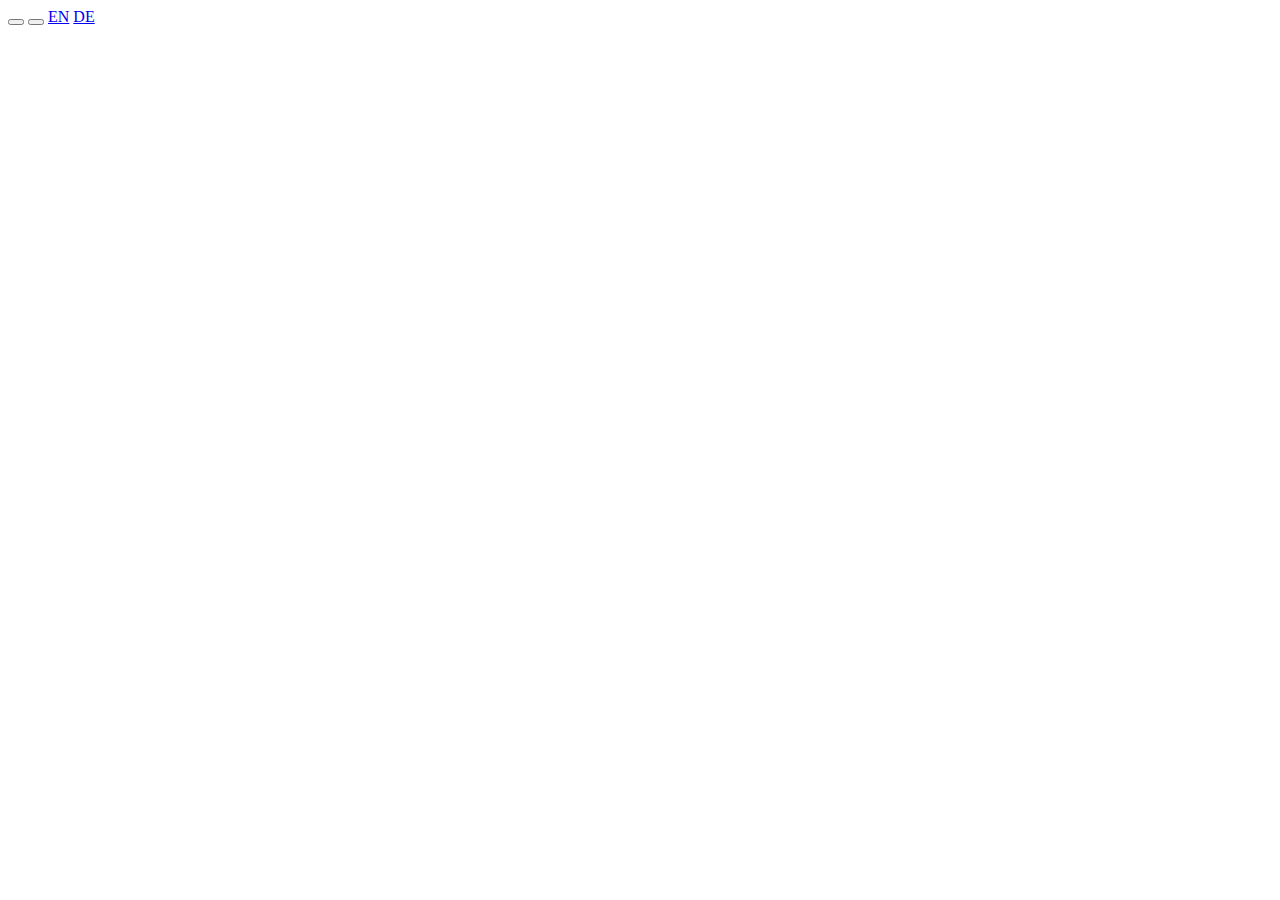
==== header.html @ 03c5737a "first commit" ====
<!DOCTYPE html>
<html>
  <head>
    <title>WoW Things</title>
    <meta name="viewport" content="width=device-width, initial-scale=1" />
    <meta charset="utf-8" />
    <!-- stylesheet, scripts and fonts preload-->
    <link rel="preload" href="js/casual-markdown.js" as="script" />
    <link rel="preload" href="style.css" as="style" />
    <link rel="preload" href="fonts/molengo-v16-latin-regular.woff2" as="font" />
    <!-- stylesheet -->
    <link rel="stylesheet" href="style.css" />

    <!-- FontAwesome -->
    <script defer src="js/brands.js"></script>
    <script defer src="js/solid.js"></script>
    <script defer src="js/fontawesome.js"></script>

    <!-- src: https://github.com/casualwriter/casual-markdown -->
    <script src="js/casual-markdown.js"></script>

    <!-- links open in new tab -->
    <base target="_blank" />
    <script type="text/javascript">
      if (window.matchMedia('(prefers-color-scheme: dark)').matches) {
        document.documentElement.classList.add('dark');
      } else {
        document.documentElement.classList.add('light');
      }

      function toggledarklight() {
        if (document.documentElement.classList.contains('dark')) {
          document.documentElement.classList.remove('dark');
          document.documentElement.classList.add('light');
        } else {
          document.documentElement.classList.remove('light');
          document.documentElement.classList.add('dark');
        }
      }

      function togglelogos() {
        if (document.documentElement.classList.contains('nologo')) {
          document.documentElement.classList.remove('nologo');
          var elements = document.getElementsByClassName("worklist");
          for(var i = elements.length - 1; i >= 0; --i) {
            elements[i].classList.remove('nologo');
          }
        } else {
          document.documentElement.classList.add('nologo');
          var elements = document.getElementsByClassName("worklist");
          for(var i = elements.length - 1; i >= 0; --i) {
            elements[i].classList.add('nologo');
          }
        }
      }
    </script>
  </head>
  <body onload="document.body.innerHTML=md.html(document.body.innerHTML); document.body.style.display='block';">
<div class="topbar"><button class="logoswitch" onclick="togglelogos()"><i class="fa-solid fa-images"></i></button> <button onclick="toggledarklight()"><i class="fa-solid fa-moon"></i></button> <a target="_self" href="cv.en.html">EN</a> <a target="_self" href="cv.de.html">DE</a></div>
<!--======= COPY ABOVE CODE AS HEADER, THEN FOLLOW WITH RESUME CONTENT IN MARKDOWN FORMAT =========-->
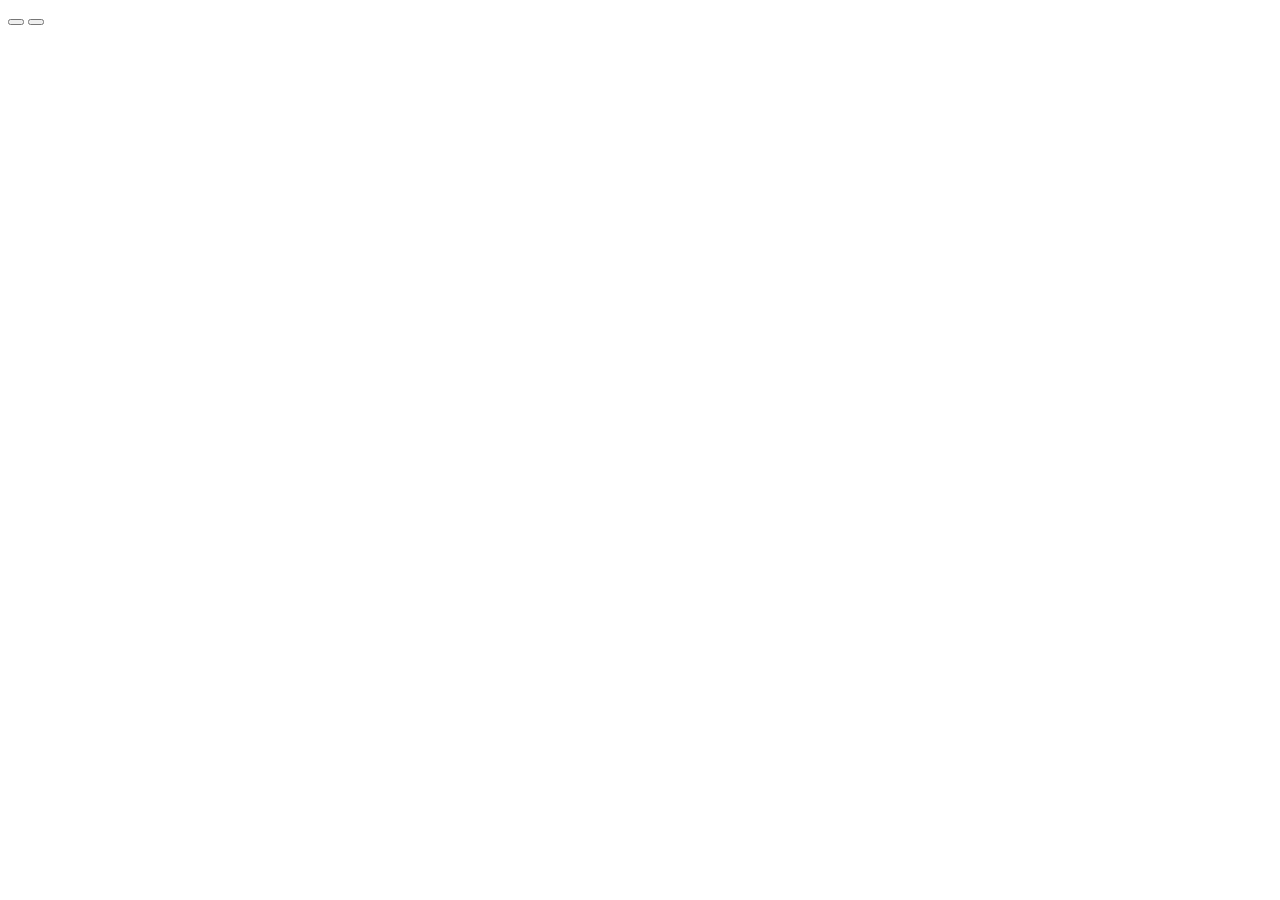
==== commit 55c4bf1d: "fixed header.html" ====
--- a/header.html
+++ b/header.html
@@ -56,5 +56,5 @@
     </script>
   </head>
   <body onload="document.body.innerHTML=md.html(document.body.innerHTML); document.body.style.display='block';">
-<div class="topbar"><button class="logoswitch" onclick="togglelogos()"><i class="fa-solid fa-images"></i></button> <button onclick="toggledarklight()"><i class="fa-solid fa-moon"></i></button> <a target="_self" href="cv.en.html">EN</a> <a target="_self" href="cv.de.html">DE</a></div>
+<div class="topbar"><button class="logoswitch" onclick="togglelogos()"><i class="fa-solid fa-images"></i></button> <button onclick="toggledarklight()"><i class="fa-solid fa-moon"></i></button></div>
 <!--======= COPY ABOVE CODE AS HEADER, THEN FOLLOW WITH RESUME CONTENT IN MARKDOWN FORMAT =========-->
